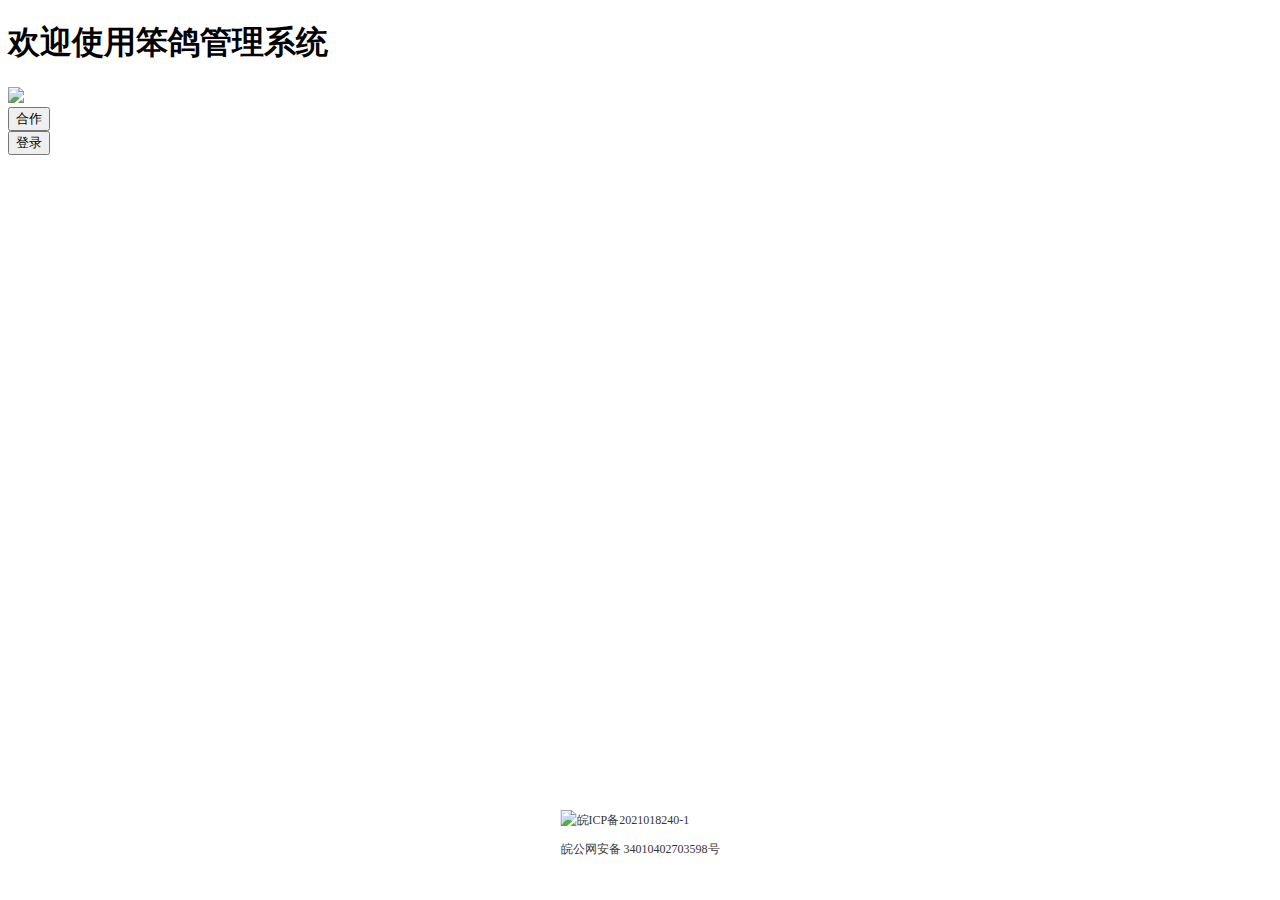
==== src/main/resources/templates/index.html @ ecbe3bd5 "Initial commit" ====
<!DOCTYPE html>
<html>
<head>
    <meta charset="UTF-8">
    <title>欢迎使用笨鸽管理系统</title>
    <link rel="stylesheet" href="/static/css/main.css"/>
</head>
<body>
<div id="login-box">
    <h1>欢迎使用笨鸽管理系统</h1>
    <div>
        <img src="/static/images/computer.png">
    </div>
    <button>合作</button>
    <form action="/login.html">
    <button>登录</button>
    </form>
</div>
<div style="position: absolute;
    bottom: 0;
    left: 50%;
    transform: translate(-50%, -50%)">
    <a href="https://beian.miit.gov.cn/" target="_blank" style="text-decoration:none;color: #363535;font-size: 12px">皖ICP备2021018240-1</a>
    <a target="_blank" href="http://www.beian.gov.cn/portal/registerSystemInfo?recordcode=34010402703598" style="text-decoration:none;color: #363535;font-size: 12px;align-content: center">
        <img src="/static/images/备案图标.png" style="float:left;"/>
        <p>皖公网安备 34010402703598号</p>
    </a>
</div>
</body>
</html>
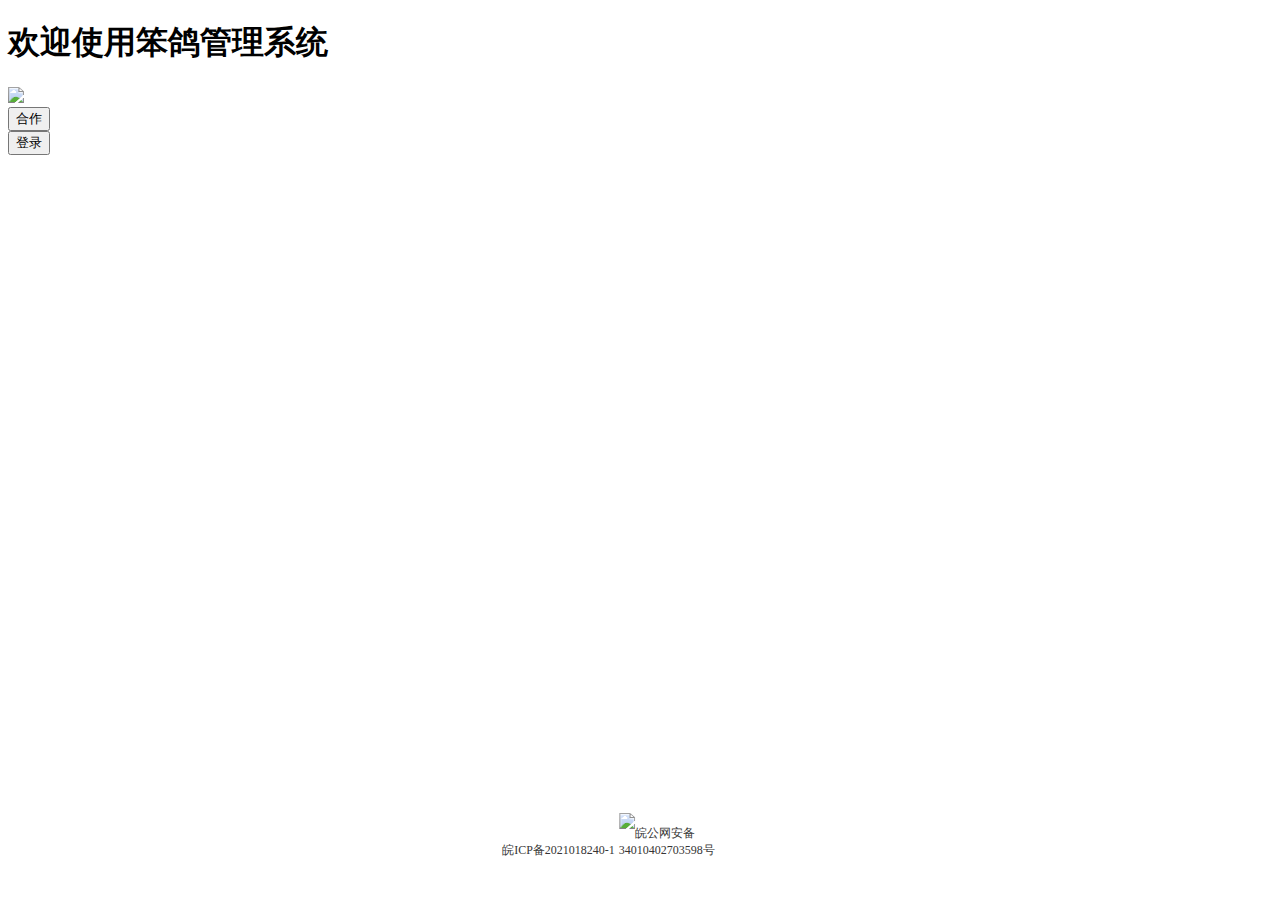
==== commit 9044e9ed: "定期提交1.2" ====
--- a/src/main/resources/templates/index.html
+++ b/src/main/resources/templates/index.html
@@ -21,7 +21,7 @@
     left: 50%;
     transform: translate(-50%, -50%)">
     <a href="https://beian.miit.gov.cn/" target="_blank" style="text-decoration:none;color: #363535;font-size: 12px">皖ICP备2021018240-1</a>
-    <a target="_blank" href="http://www.beian.gov.cn/portal/registerSystemInfo?recordcode=34010402703598" style="text-decoration:none;color: #363535;font-size: 12px;align-content: center">
+    <a target="_blank" href="http://www.beian.gov.cn/portal/registerSystemInfo?recordcode=34010402703598" style="text-decoration:none;color: #363535;font-size: 12px;align-content: center; display: inline-block">
         <img src="/static/images/备案图标.png" style="float:left;"/>
         <p>皖公网安备 34010402703598号</p>
     </a>
